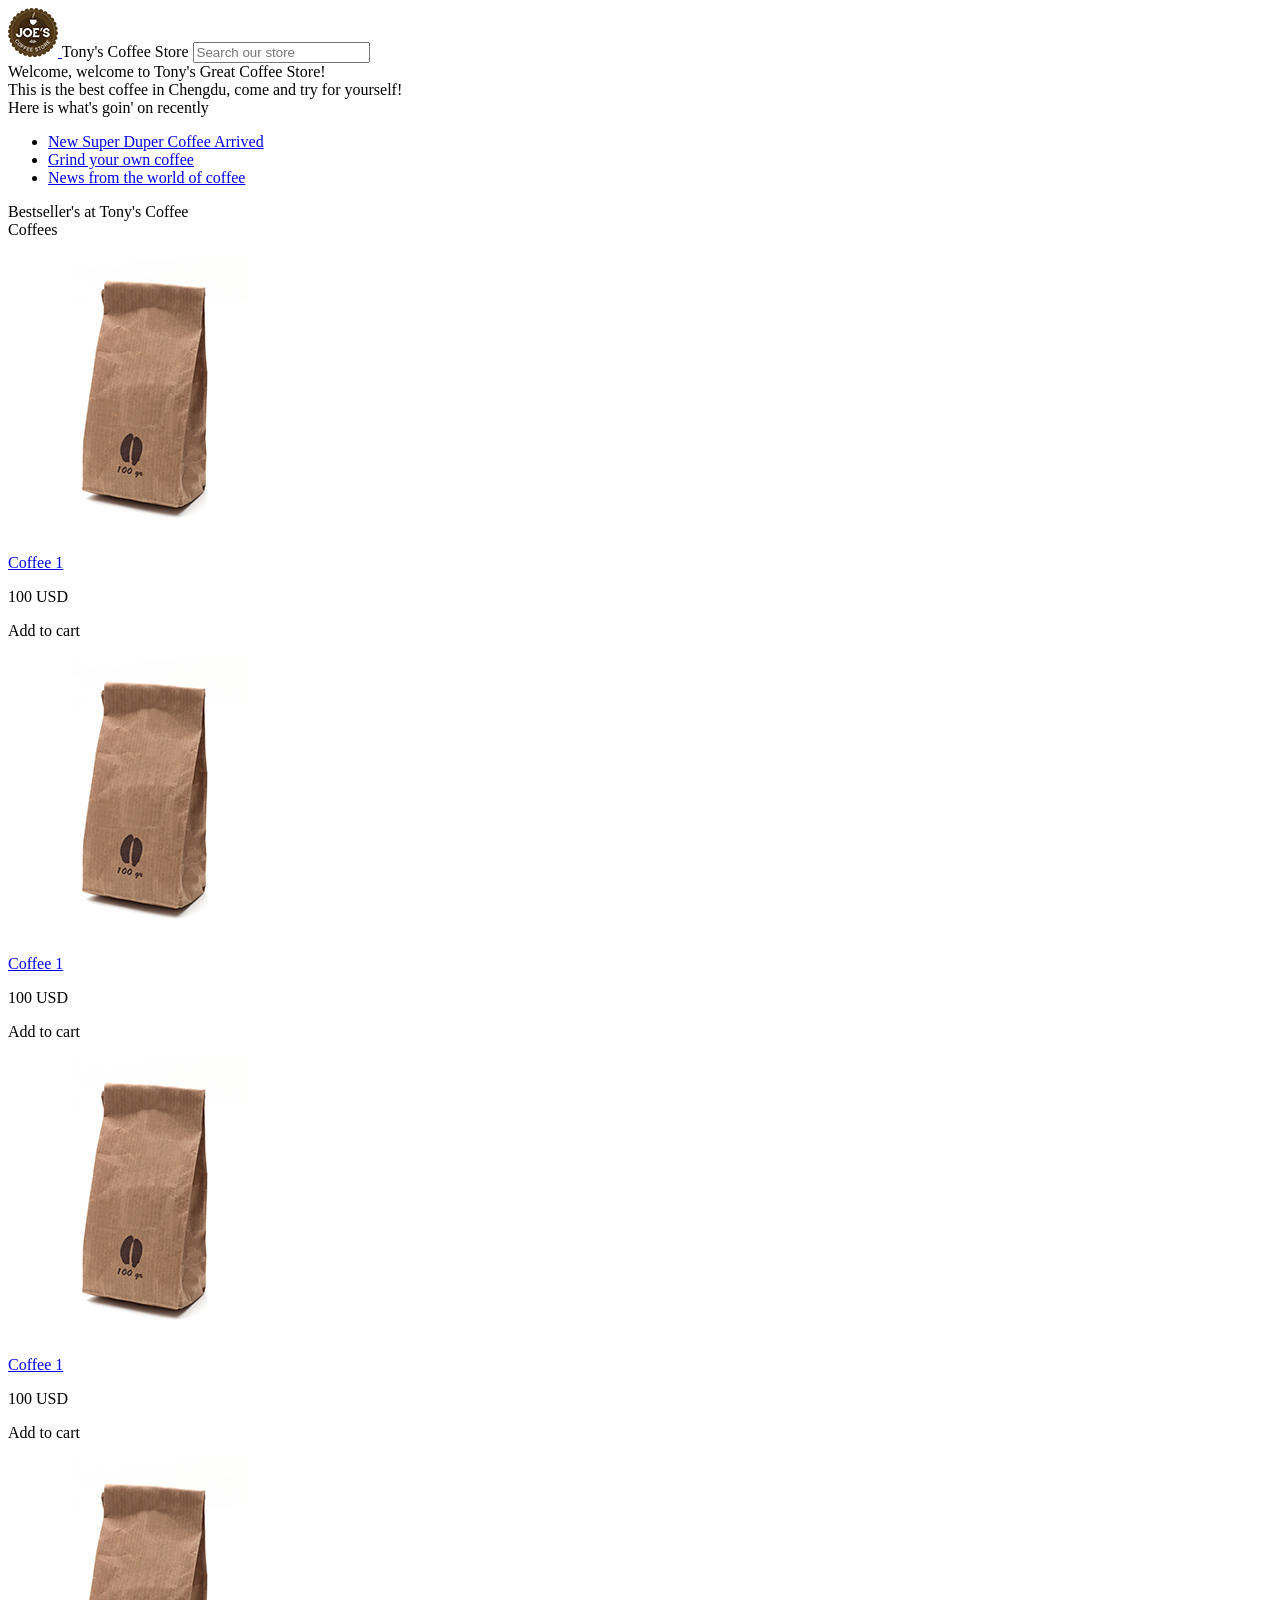
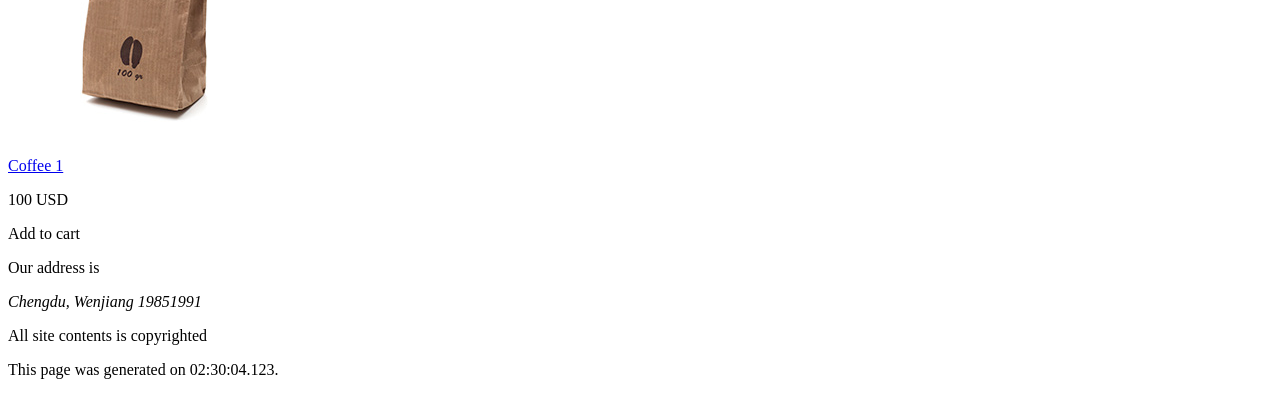
==== index.html @ 14d62f95 "first commit" ====
<!DOCTYPE html>
<html>

<head>
    <title>
    </title>
</head>

<body>
    <header>
        <div>
            <a class="headerlogo" href="index.html">
                    <img src="images/logo.png">
             </a>
            <span id="headername">Tony's Coffee Store</span>
            <input type="search" class="searchbox" placeholder="Search our store" />
            
        </div>
    </header>

    <section id="welcometext">
        <header>
            Welcome, welcome to Tony's Great Coffee Store!
        </header>
        <span>
            This is the best coffee in Chengdu, come and try for yourself!
        </span>
    </section>

    <aside id="events">
        <header>Here is what's goin' on recently</header>
    </aside>

        <ul>
            <li><a href="#">New Super Duper Coffee Arrived</a></li>
            
            <li><a href="#">Grind your own coffee</a></li>
            
            <li><a href="#">News from the world of coffee</a></li>
        </ul>

    

    <section id="bestsellers">
        <header>
            Bestseller's at Tony's Coffee
        </header>
        <section class="coffeebestsellers">
            <header class="backgroundgradient">
                Coffees
            </header>
            <article>
                <figure>
                    <img class="productarticlethumbnail" src="images/coffee/coffee1.jpg">
                </figure>

                <header>
                    <span class="productarticlename"><a href="coffeedetails.html">Coffee 1</a></span>
                </header>
                <p class="productarticleprice">100 USD</p>
                <div class="addtocartbutton">
                    Add to cart
                </div>

            </article>
            <article>
                <figure>
                    <img class="productarticlethumbnail" src="images/coffee/coffee1.jpg">
                </figure>

                <header>
                    <span class="productarticlename"><a href="coffeedetails.html">Coffee 1</a></span>
                </header>
                <p class="productarticleprice">100 USD</p>
                <div class="addtocartbutton">
                    Add to cart
                </div>

            </article>
            <article>
                <figure>
                    <img class="productarticlethumbnail" src="images/coffee/coffee1.jpg">
                </figure>

                <header>
                    <span class="productarticlename"><a href="coffeedetails.html">Coffee 1</a></span>
                </header>
                <p class="productarticleprice">100 USD</p>
                <div class="addtocartbutton">
                    Add to cart
                </div>

            </article>
            <article>
                <figure>
                    <img class="productarticlethumbnail" src="images/coffee/coffee1.jpg">
                </figure>

                <header>
                    <span class="productarticlename"><a href="coffeedetails.html">Coffee 1</a></span>
                </header>
                <p class="productarticleprice">100 USD</p>
                <div class="addtocartbutton">
                    Add to cart
                </div>

            </article>
        </section>
    </section>
    <footer>
        <p>Our address is<address>Chengdu, Wenjiang 19851991</address></p>
        <p class="textcontent">All site contents is copyrighted <a class="mainlink" href="#"></a>
            <p class="smalltext">This page was generated on <time>02:30:04.123</time>.</p>
    </footer>
</body>

</html>
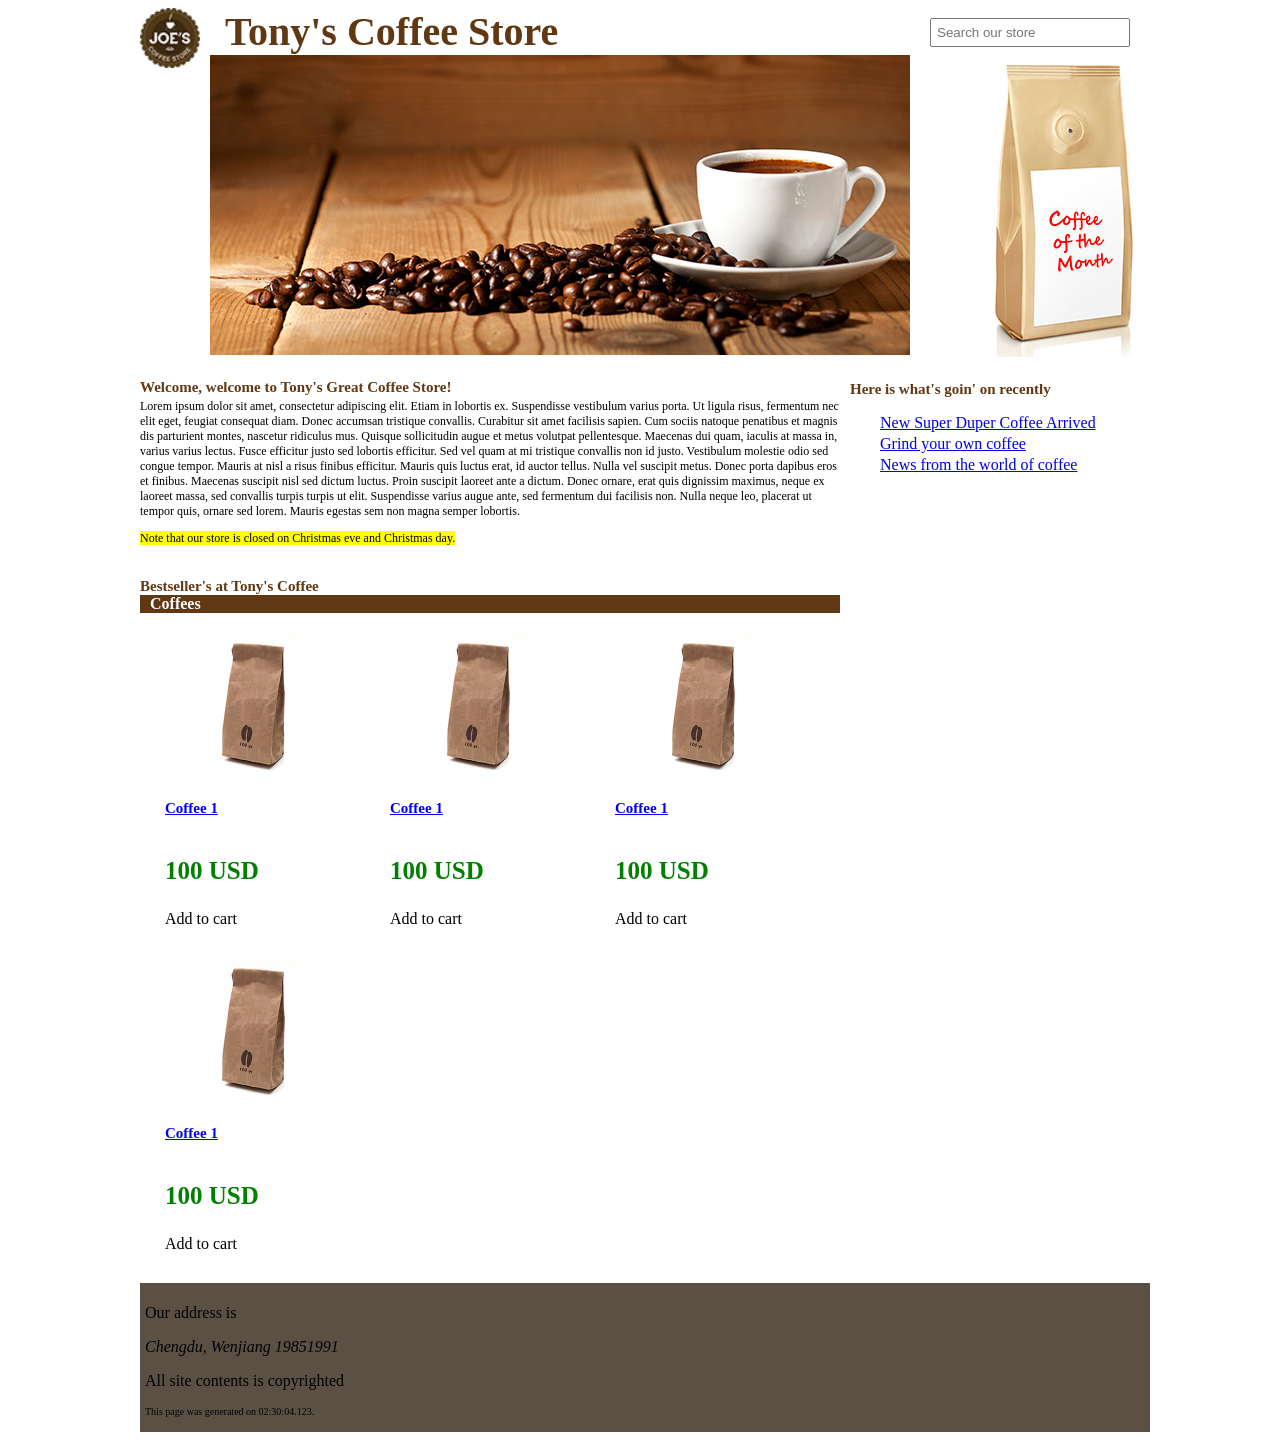
==== commit 387abffb: "Basic CSS implemented" ====
--- a/index.html
+++ b/index.html
@@ -3,8 +3,9 @@
 
 <head>
     <title>
+        Welcome to Tony's Coffee Store!
     </title>
-</head>
+    <link rel="stylesheet" href="Styles/Layout.css">
 
 <body>
     <header>
@@ -18,28 +19,39 @@
         </div>
     </header>
 
+
+    <div id="welcomeimage">
+        <img src="images/coffeeheader.jpg" />
+    </div>
+    <div id="coffeeofthemonth">
+        <img src="images/cotm.jpg" />
+    </div>
+
+    
     <section id="welcometext">
-        <header>
-            Welcome, welcome to Tony's Great Coffee Store!
-        </header>
-        <span>
-            This is the best coffee in Chengdu, come and try for yourself!
-        </span>
-    </section>
+            <header>
+                Welcome, welcome to Tony's Great Coffee Store!
+            </header>
+            <span>
+                
+            Lorem ipsum dolor sit amet, consectetur adipiscing elit. Etiam in lobortis ex. Suspendisse vestibulum varius porta. Ut ligula risus, fermentum nec elit eget, feugiat consequat diam. Donec accumsan tristique convallis. Curabitur sit amet facilisis sapien. Cum sociis natoque penatibus et magnis dis parturient montes, nascetur ridiculus mus. Quisque sollicitudin augue et metus volutpat pellentesque. Maecenas dui quam, iaculis at massa in, varius varius lectus.
+            Fusce efficitur justo sed lobortis efficitur. Sed vel quam at mi tristique convallis non id justo. Vestibulum molestie odio sed congue tempor. Mauris at nisl a risus finibus efficitur. Mauris quis luctus erat, id auctor tellus. Nulla vel suscipit metus. Donec porta dapibus eros et finibus. Maecenas suscipit nisl sed dictum luctus. Proin suscipit laoreet ante a dictum. Donec ornare, erat quis dignissim maximus, neque ex laoreet massa, sed convallis turpis turpis ut elit. Suspendisse varius augue ante, sed fermentum dui facilisis non. Nulla neque leo, placerat ut tempor quis, ornare sed lorem. Mauris egestas sem non magna semper lobortis.
+            <p><mark>Note that our store is closed on Christmas eve and Christmas day.</mark></p>
+            </span>
+        </section>
 
     <aside id="events">
         <header>Here is what's goin' on recently</header>
+        
+        <ul>
+                <li><a href="#">New Super Duper Coffee Arrived</a></li>
+                
+                <li><a href="#">Grind your own coffee</a></li>
+                
+                <li><a href="#">News from the world of coffee</a></li>
+            </ul>
     </aside>
 
-        <ul>
-            <li><a href="#">New Super Duper Coffee Arrived</a></li>
-            
-            <li><a href="#">Grind your own coffee</a></li>
-            
-            <li><a href="#">News from the world of coffee</a></li>
-        </ul>
-
-    
 
     <section id="bestsellers">
         <header>
@@ -49,7 +61,7 @@
             <header class="backgroundgradient">
                 Coffees
             </header>
-            <article>
+            <article class="productarticle">
                 <figure>
                     <img class="productarticlethumbnail" src="images/coffee/coffee1.jpg">
                 </figure>
@@ -63,7 +75,7 @@
                 </div>
 
             </article>
-            <article>
+            <article class="productarticle">
                 <figure>
                     <img class="productarticlethumbnail" src="images/coffee/coffee1.jpg">
                 </figure>
@@ -77,7 +89,7 @@
                 </div>
 
             </article>
-            <article>
+            <article class="productarticle">
                 <figure>
                     <img class="productarticlethumbnail" src="images/coffee/coffee1.jpg">
                 </figure>
@@ -91,7 +103,7 @@
                 </div>
 
             </article>
-            <article>
+            <article class="productarticle">
                 <figure>
                     <img class="productarticlethumbnail" src="images/coffee/coffee1.jpg">
                 </figure>
--- a/Styles/Layout.css
+++ b/Styles/Layout.css
@@ -0,0 +1,251 @@
+﻿body {
+    width: 1000px;
+    margin-left: auto;
+    margin-right: auto;
+    font-family: Verdana;
+}
+
+header {
+    font-weight: bold;
+}
+
+.searchbox {
+    float: right;
+    padding: 5px;
+    margin: 10px 10px;
+    width: 200px;
+}
+
+.headerlogo {
+    float: left;
+    margin-right: 10px;
+}
+
+    .headerlogo > img {
+        height: 60px;
+        width: 60px;
+    }
+
+#headername {
+    font-size: 40px;
+    color: #603813;
+    padding: 15px;
+    margin: 8px 0px;
+    font-weight: bold;
+}
+
+#welcomeimage {
+    float: left;
+    width: 700px;
+}
+
+#coffeeofthemonth {
+    float: right;
+    width: 200px;
+}
+
+#welcometext {
+    float: left;
+    width: 70%;
+    font-size: 12px;
+    margin-top: 20px;
+    margin-bottom: 20px;
+}
+
+    #welcometext > header {
+        color: #603813;
+        font-size: 15px;
+        font-weight: bold;
+        margin-bottom: 3px;
+    }
+
+#events {
+    float: right;
+    width: 30%;
+    margin-top: 20px;
+    margin-bottom: 20px;
+}
+
+    #events > header {
+        margin-left: 10px;
+        color: #603813;
+        font-size: 15px;
+        margin-bottom: 3px;
+        font-weight: bold;
+    }
+
+    #events > ul {
+        list-style: none;
+    }
+
+        #events > ul > li {
+            margin-bottom: 3px;
+        }
+
+#bestsellers {
+    height: 100%;
+    width: 700px;
+    float: left;
+    margin-bottom: 20px;
+}
+
+    #bestsellers > header {
+        color: #603813;
+        font-size: 15px;
+        font-weight: bold;
+    }
+
+.coffeebestsellers {
+    float: left;
+}
+
+    .coffeebestsellers > header {
+        background-color: #603813;
+        color: white;
+        padding-left: 10px;
+    }
+
+.accessoriesbestsellers {
+    clear: both;
+}
+
+    .accessoriesbestsellers > header {
+        height: 30px;
+        line-height: 30px;
+        background-color: #603813;
+        color: white;
+        padding-left: 10px;
+    }
+
+.productarticle {
+    width: 200px;
+    float: left;
+    margin-left: 25px;
+    margin-bottom: 10px;
+}
+
+.productarticlethumbnail {
+    width: 100px;
+    height: 150px;
+}
+
+.productarticlename {
+    font-size: 15px;
+    color: #603813;
+    font-weight: bold;
+}
+
+.productarticleprice {
+    font-size: 15px;
+    color: green;
+    font-weight: bold;
+    padding-top: 15px;
+}
+
+.productarticlemoreinfo {
+    font-size: 12px;
+    color: #603813;
+    margin-top: 5px;
+}
+
+footer {
+    clear: both;
+    width: 100%;
+    background-color: #5c5045;
+    margin: 20px 0px 20px;
+    padding: 5px;
+}
+
+.smalltext {
+    font-size: 10px;
+}
+
+
+/*All coffees page styles*/
+.blockheader {
+    font-size: 30px;
+    font-family: headerfont;
+    margin-top: 20px;
+    margin-bottom: 10px;
+}
+
+.productarticlewide {
+    width: 100%;
+    float: left;
+}
+
+.productarticlewidethumbnail {
+    width: 100px;
+    height: 150px;
+    float: left;
+    margin: 20px;
+}
+
+.productarticlewidecontent {
+    width: 80%;
+    float: right;
+}
+
+.productarticlewidedescription {
+    text-wrap: normal;
+}
+
+.productarticlewidename {
+    font-size: 15px;
+    color: #603813;
+    font-weight: bold;
+    margin-top: 5px;
+}
+
+.productarticlewideprice {
+    font-size: 15px;
+    color: green;
+    font-weight: bold;
+    padding-top: 15px;
+}
+
+.allcoffees {
+    float: left;
+    width: 750px;
+}
+
+#shoppingcart {
+    float: left;
+    width: 175px;
+}
+
+/*Coffee detail page*/
+
+.coffeedetails {
+    float: left;
+    width: 1000px;
+}
+
+.productarticlelargeimage {
+    width: 200px;
+    height: 300px;
+    
+}
+
+.productarticlelargefigure {
+    
+    float: left;
+    margin: 10px;
+}
+
+.productarticlecontent {
+    width:75%;
+    float: right;
+}
+
+.productarticledescription {
+    text-wrap: normal;
+}
+
+.productarticleprice {
+    font-size: 25px;
+    color: green;
+    font-weight: bold;
+    padding-top: 15px;
+}
+
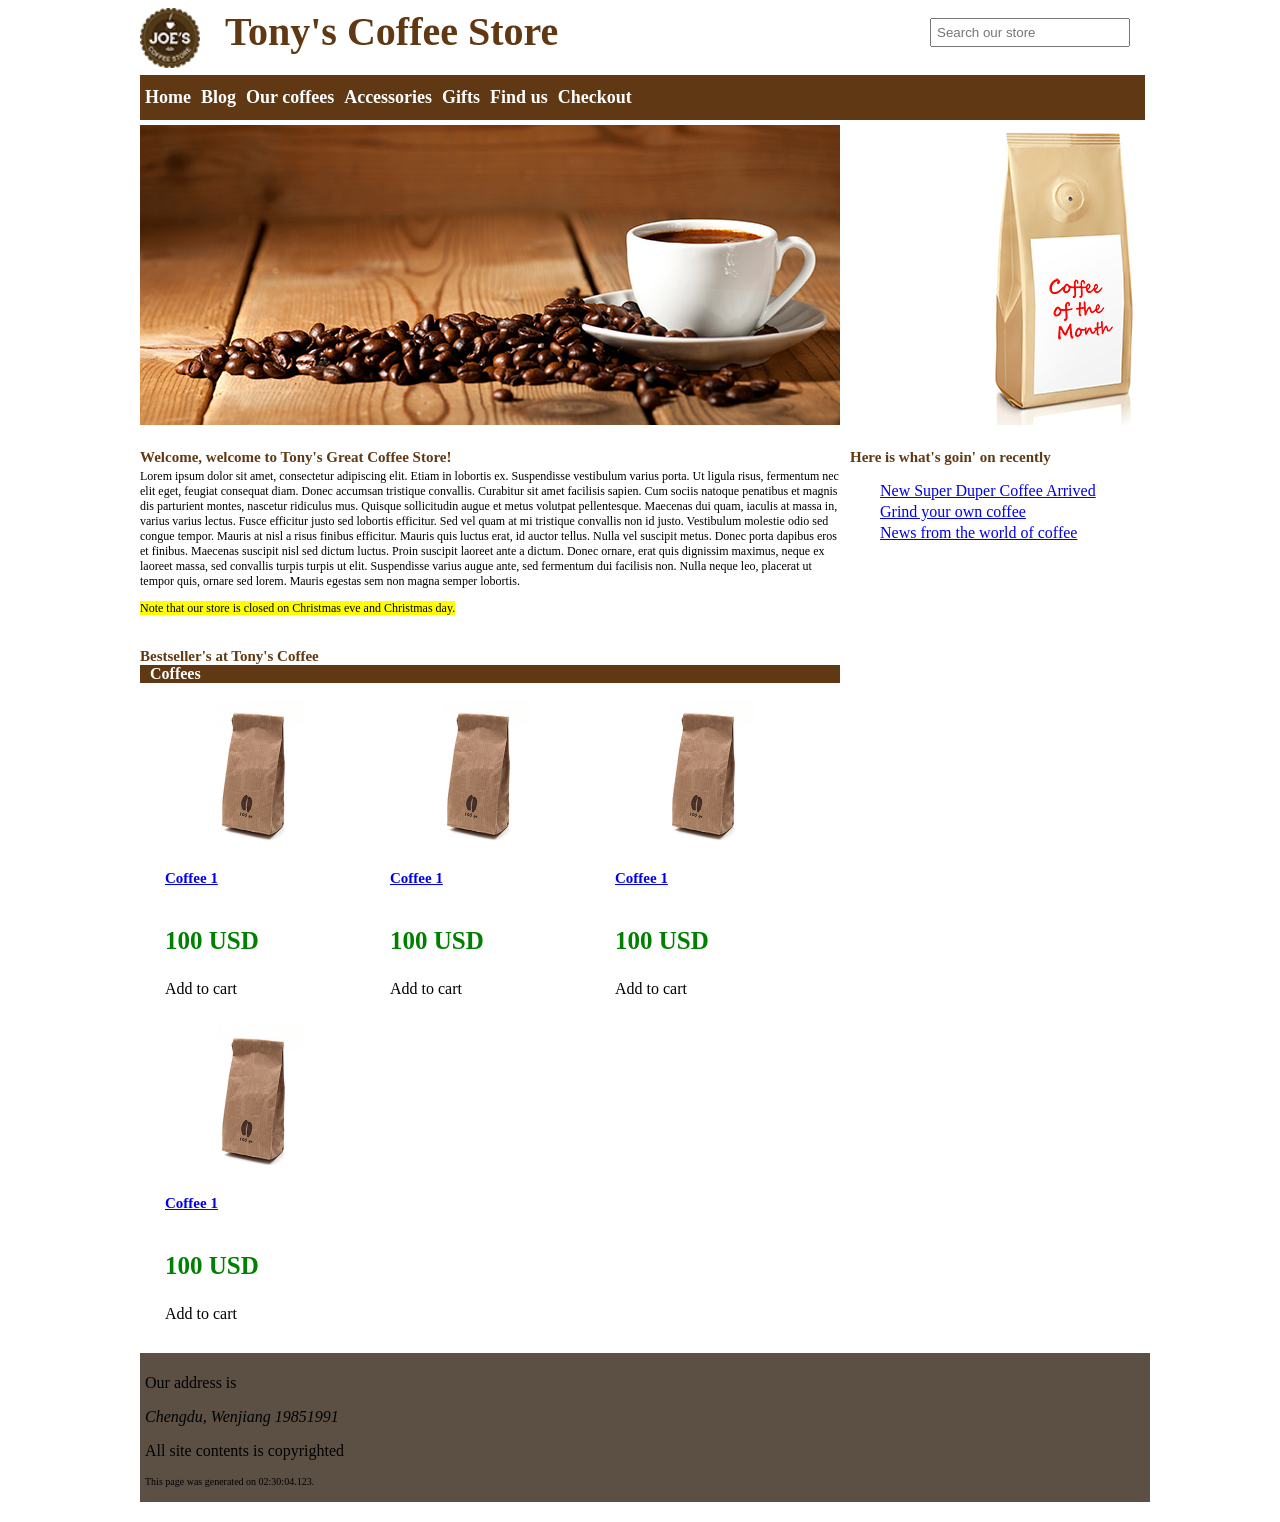
==== commit a64e4395: "Navigation and submit form added" ====
--- a/index.html
+++ b/index.html
@@ -17,6 +17,19 @@
             <input type="search" class="searchbox" placeholder="Search our store" />
             
         </div>
+
+        <nav class="backgroundgradient">
+                <ul>
+                        <li><a class="navlink" href="index.html">Home</a></li>
+                        <li><a class="navlink" href="blog.html">Blog</a></li>
+                        <li><a class="navlink" href="allcoffees.html">Our coffees</a></li>
+                        <li><a class="navlink" href="accessories.html">Accessories</a></li>
+                        <li><a class="navlink" href="Gifts.html">Gifts</a></li>
+                        <li><a class="navlink" href="findus.html">Find us</a></li>
+                        <li><a class="navlink" href="checkout.html">Checkout</a></li>
+            
+                    </ul>
+        </nav>
     </header>
 
 
@@ -70,7 +83,7 @@
                     <span class="productarticlename"><a href="coffeedetails.html">Coffee 1</a></span>
                 </header>
                 <p class="productarticleprice">100 USD</p>
-                <div class="addtocartbutton">
+                <div class="addtocartbutton" id="myAddToCartButton">
                     Add to cart
                 </div>
 
@@ -124,6 +137,8 @@
         <p class="textcontent">All site contents is copyrighted <a class="mainlink" href="#"></a>
             <p class="smalltext">This page was generated on <time>02:30:04.123</time>.</p>
     </footer>
+
+    <script src="scripts/app.js"
 </body>
 
 </html>
--- a/Styles/Layout.css
+++ b/Styles/Layout.css
@@ -7,6 +7,40 @@
 
 header {
     font-weight: bold;
+}
+
+nav {
+    height: 45px;
+    width: 100%;
+    margin-bottom: 5px;
+    margin-top: 20px;
+    padding-left: 5px;
+}
+
+    nav ul {
+        list-style: none;
+        padding: 0px;
+    }
+
+        nav ul li {
+            display: block;
+        }
+
+.navlink {
+    height: 35px;
+    margin-right: 10px;
+    font-size: 18px;
+    float: left;
+    padding-top: 12px;
+    color: white;
+    text-decoration: none;
+}
+
+    .navlink.active {
+    }
+
+.backgroundgradient {
+    background-color:#603813;
 }
 
 .searchbox {
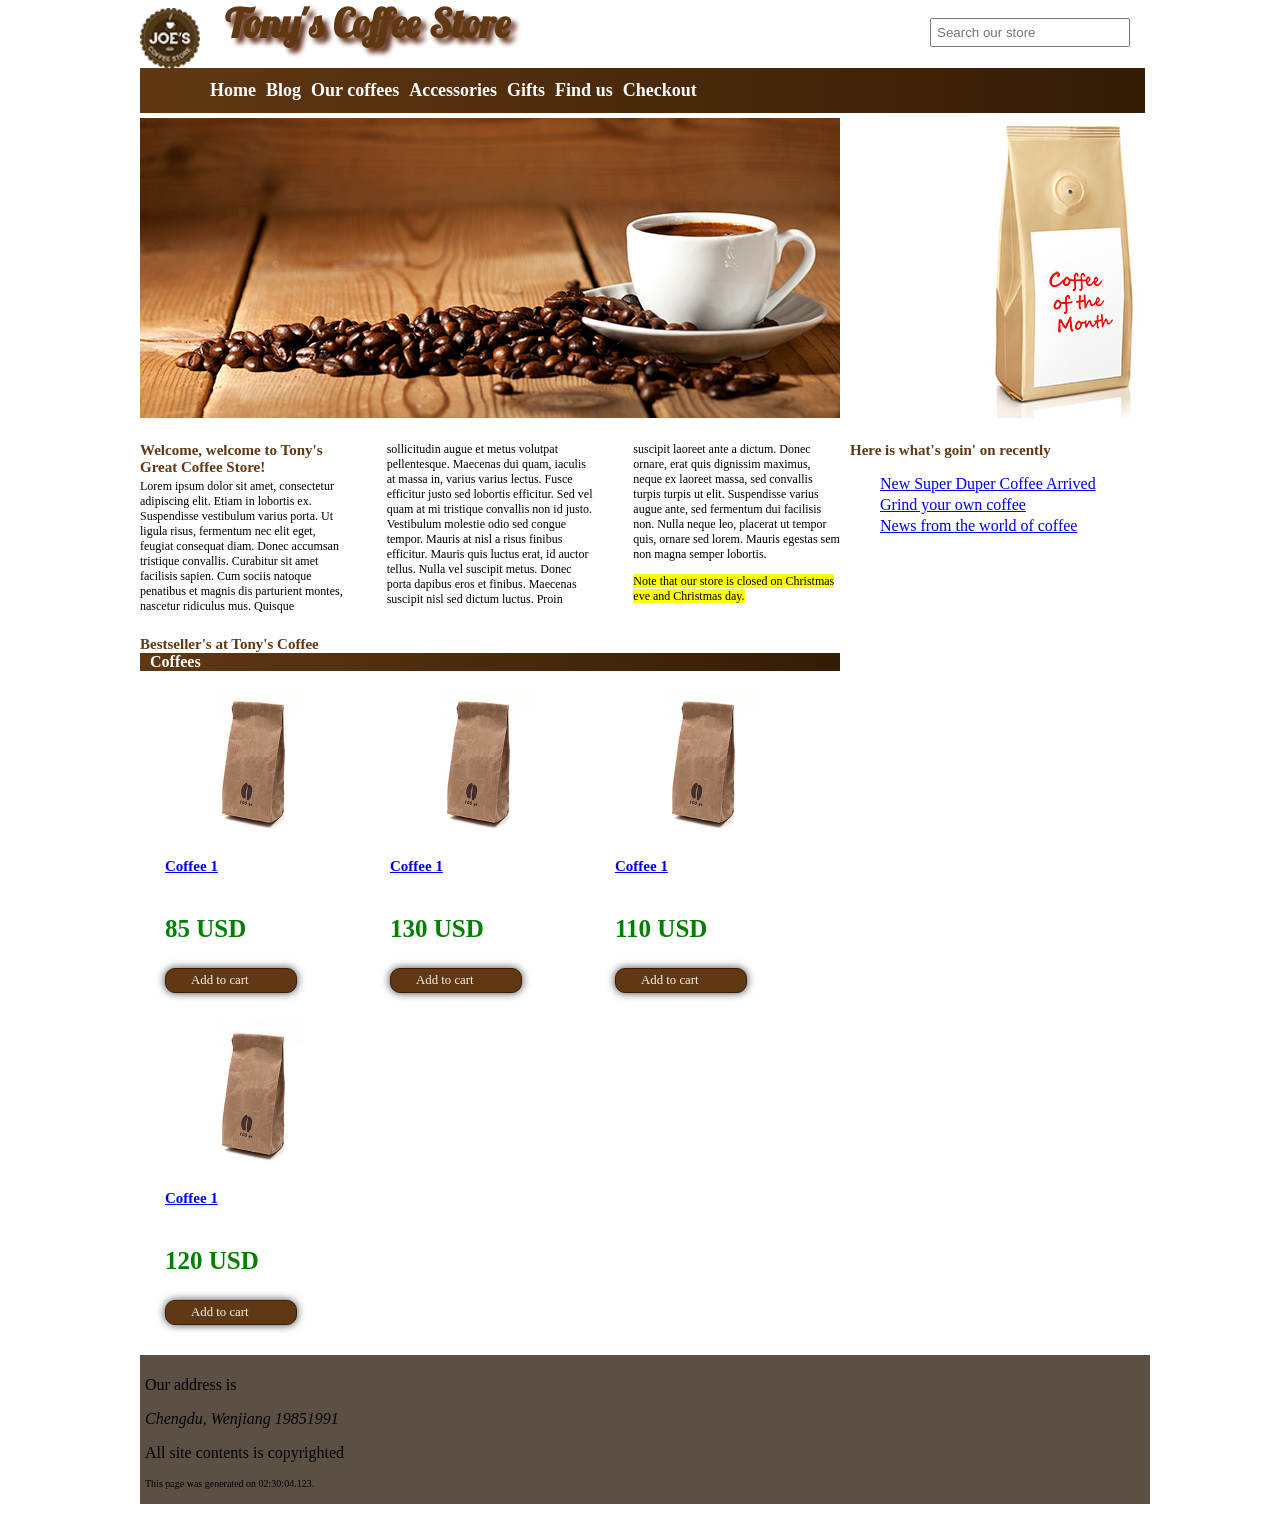
==== commit 52f6af10: "drag and drop function added" ====
--- a/index.html
+++ b/index.html
@@ -82,7 +82,7 @@
                 <header>
                     <span class="productarticlename"><a href="coffeedetails.html">Coffee 1</a></span>
                 </header>
-                <p class="productarticleprice">100 USD</p>
+                <p class="productarticleprice"> 85 USD</p>
                 <div class="addtocartbutton" id="myAddToCartButton">
                     Add to cart
                 </div>
@@ -96,7 +96,7 @@
                 <header>
                     <span class="productarticlename"><a href="coffeedetails.html">Coffee 1</a></span>
                 </header>
-                <p class="productarticleprice">100 USD</p>
+                <p class="productarticleprice">130 USD</p>
                 <div class="addtocartbutton">
                     Add to cart
                 </div>
@@ -110,7 +110,7 @@
                 <header>
                     <span class="productarticlename"><a href="coffeedetails.html">Coffee 1</a></span>
                 </header>
-                <p class="productarticleprice">100 USD</p>
+                <p class="productarticleprice">110 USD</p>
                 <div class="addtocartbutton">
                     Add to cart
                 </div>
@@ -124,7 +124,7 @@
                 <header>
                     <span class="productarticlename"><a href="coffeedetails.html">Coffee 1</a></span>
                 </header>
-                <p class="productarticleprice">100 USD</p>
+                <p class="productarticleprice">120 USD</p>
                 <div class="addtocartbutton">
                     Add to cart
                 </div>
--- a/Styles/Layout.css
+++ b/Styles/Layout.css
@@ -3,6 +3,10 @@
     margin-left: auto;
     margin-right: auto;
     font-family: Verdana;
+}
+@font-face {
+ font-family: newHeaderFont;
+ src: url('/fonts/Lobster_1.3.otf');
 }
 
 header {
@@ -39,8 +43,25 @@
     .navlink.active {
     }
 
+ .addtocartbutton {
+     cursor: pointer;
+     padding: 4px 25px;
+     background: #603813;
+     border: 1px solid #381f09;
+     color: #f3f3f3;
+     box-shadow: 0 0 8px rgba(0,0,0, .75);
+     font-size: 0.8em;
+     width: 80px;
+     border-radius: 10px;
+ }   
+
+ .addtocartbutton:hover, addtocartbutton:focus {
+     background-color: #512c0a;
+     box-shadow: 0 0 1px rgba(0,0,0, 0.4)
+ }
+
 .backgroundgradient {
-    background-color:#603813;
+    background: linear-gradient(to right,#603813, #341c05);
 }
 
 .searchbox {
@@ -61,11 +82,13 @@
     }
 
 #headername {
+    font-family: newHeaderFont;
     font-size: 40px;
     color: #603813;
     padding: 15px;
     margin: 8px 0px;
     font-weight: bold;
+    text-shadow: 5px 5px 5px #5f2c17;
 }
 
 #welcomeimage {
@@ -84,6 +107,8 @@
     font-size: 12px;
     margin-top: 20px;
     margin-bottom: 20px;
+    column-width: 200px;
+    column-gap: 40px;
 }
 
     #welcometext > header {
